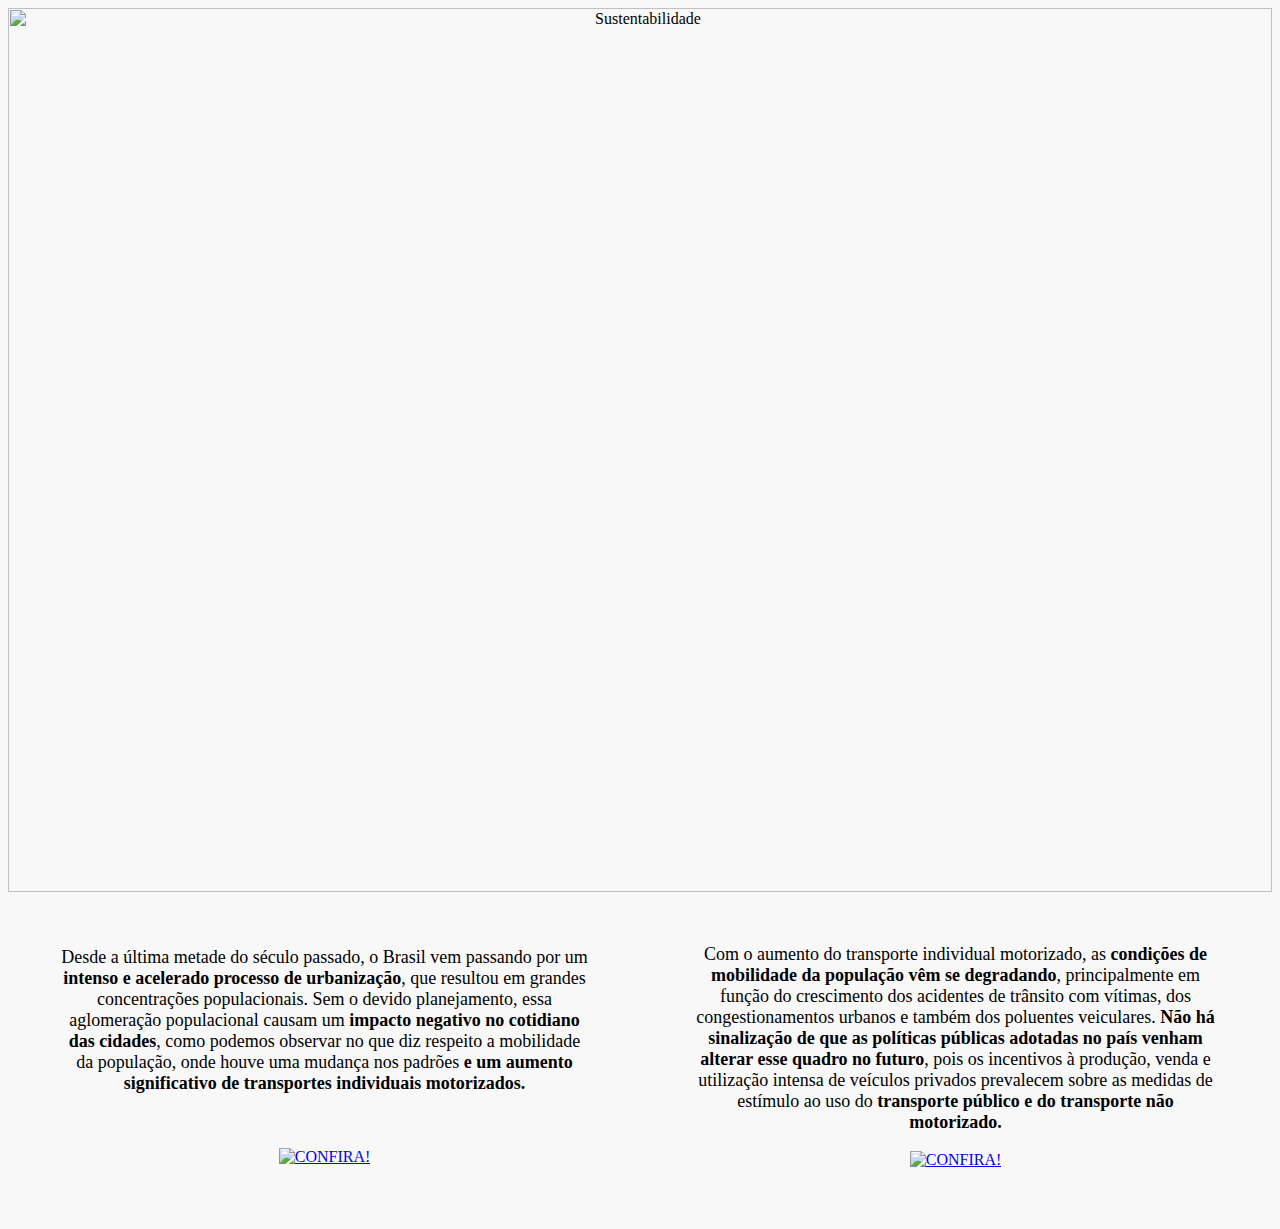
==== Principal.html @ 719ba207 "Update Principal.html" ====
<html>
<head>
<meta charset="UTF-8">
    <title></title>
    <style type="text/css">
        p {font-family: Franklin Gothic Book;}

    </style>
</head>
<body bgcolor="#F8F8F8">
<center>
<img src="imagens/banner.jpg" alt="Sustentabilidade" width="100%">
    <table cellpadding="50%" width="100%" border="0">
        <tr height="100%" background="">
            <td align="center" width="50%"><font face="Calibri" size="4">Desde a última metade do século passado, o Brasil vem passando por um
<b>intenso e acelerado processo de urbanização</b>, que resultou em grandes
concentrações populacionais. Sem o devido planejamento, essa aglomeração
populacional causam um <b>impacto negativo no cotidiano das cidades</b>, como podemos
observar no que diz respeito a mobilidade da população, onde houve uma mudança
nos padrões <b>e um aumento significativo de transportes individuais motorizados.</b></font></br></br></br></br>
<a href="Tendencias.html"><img src="imagens/vjm.png" alt="CONFIRA!"></a></td>
            <td align="center" width="50%"><font face="Calibri" size="4">Com o aumento do transporte individual motorizado, as <b>condições de mobilidade
da população vêm se degradando</b>, principalmente em função do crescimento
dos acidentes de trânsito com vítimas, dos congestionamentos urbanos e também
dos poluentes veiculares. <b>Não há sinalização de que as políticas públicas adotadas
no país venham alterar esse quadro no futuro</b>, pois os incentivos à produção, venda
e utilização intensa de veículos privados prevalecem sobre as medidas de estímulo
ao uso do <b>transporte público e do transporte não motorizado.</b></font></br></br>
<a href="Mobilidade.html"><img src="imagens/vjm.png" alt="CONFIRA!"></a></td>
        </tr>
    </table>
</center>
</body>
</html>
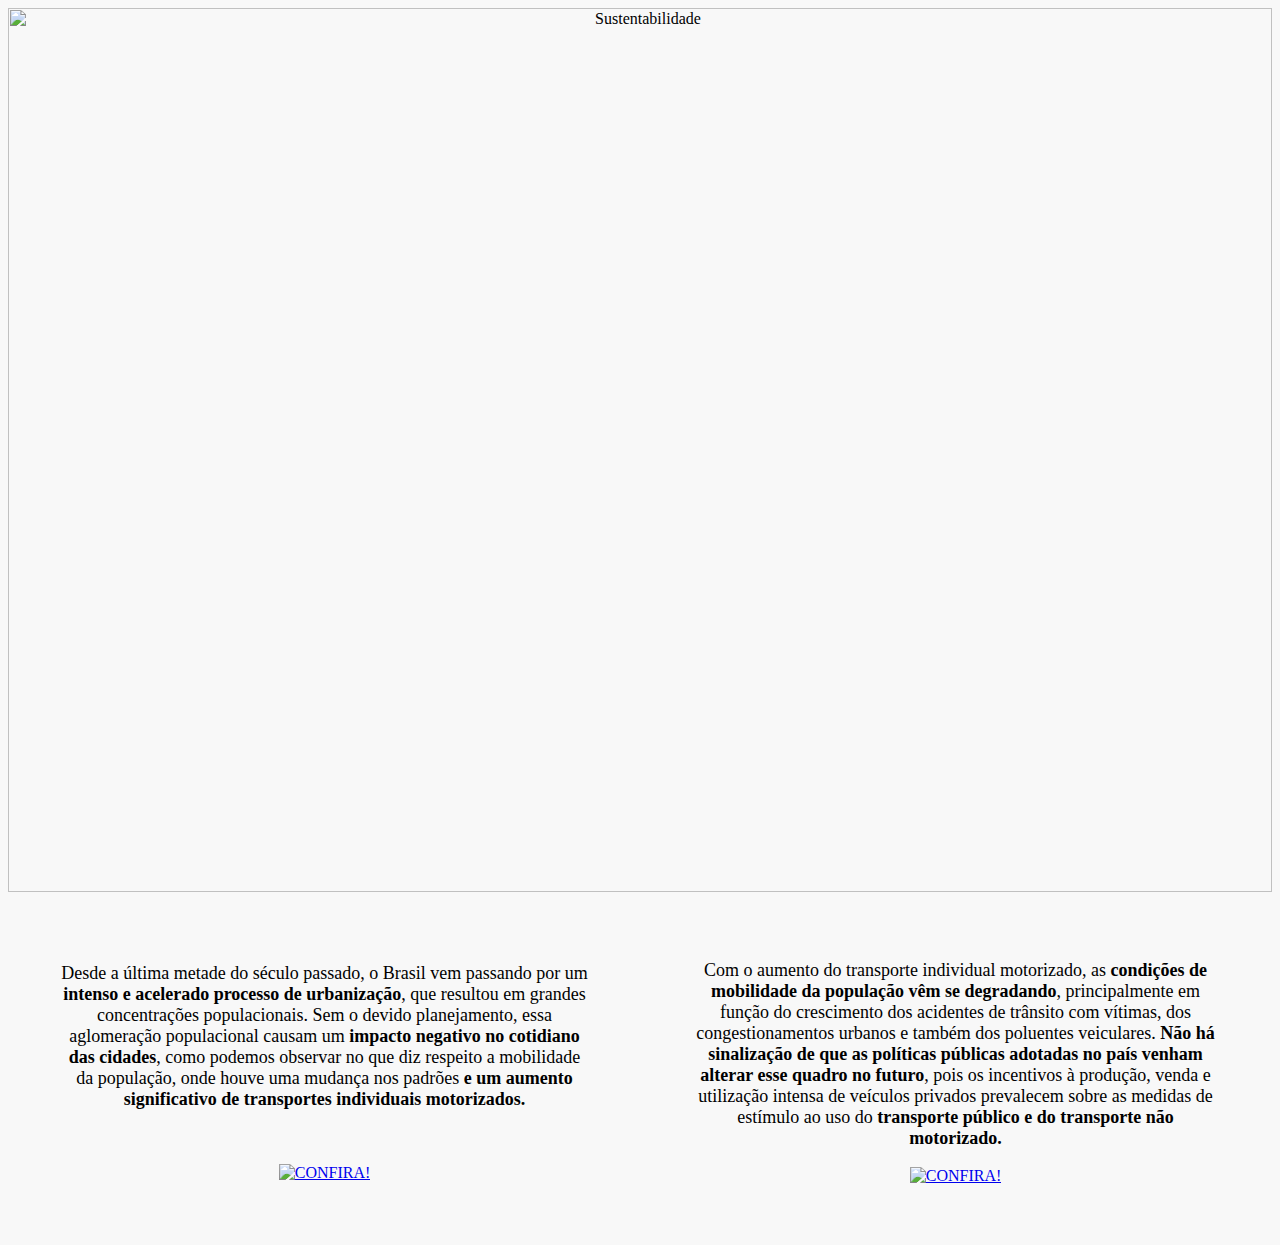
==== commit 94c9c32a: "Update Principal.html" ====
--- a/Principal.html
+++ b/Principal.html
@@ -1,6 +1,5 @@
 <html>
 <head>
-<meta charset="UTF-8">
     <title></title>
     <style type="text/css">
         p {font-family: Franklin Gothic Book;}
@@ -9,7 +8,8 @@
 </head>
 <body bgcolor="#F8F8F8">
 <center>
-<img src="imagens/banner.jpg" alt="Sustentabilidade" width="100%">
+<img src="imagens/BANNER.jpg" alt="Sustentabilidade" width="100%">
+    <p></p>
     <table cellpadding="50%" width="100%" border="0">
         <tr height="100%" background="">
             <td align="center" width="50%"><font face="Calibri" size="4">Desde a última metade do século passado, o Brasil vem passando por um
